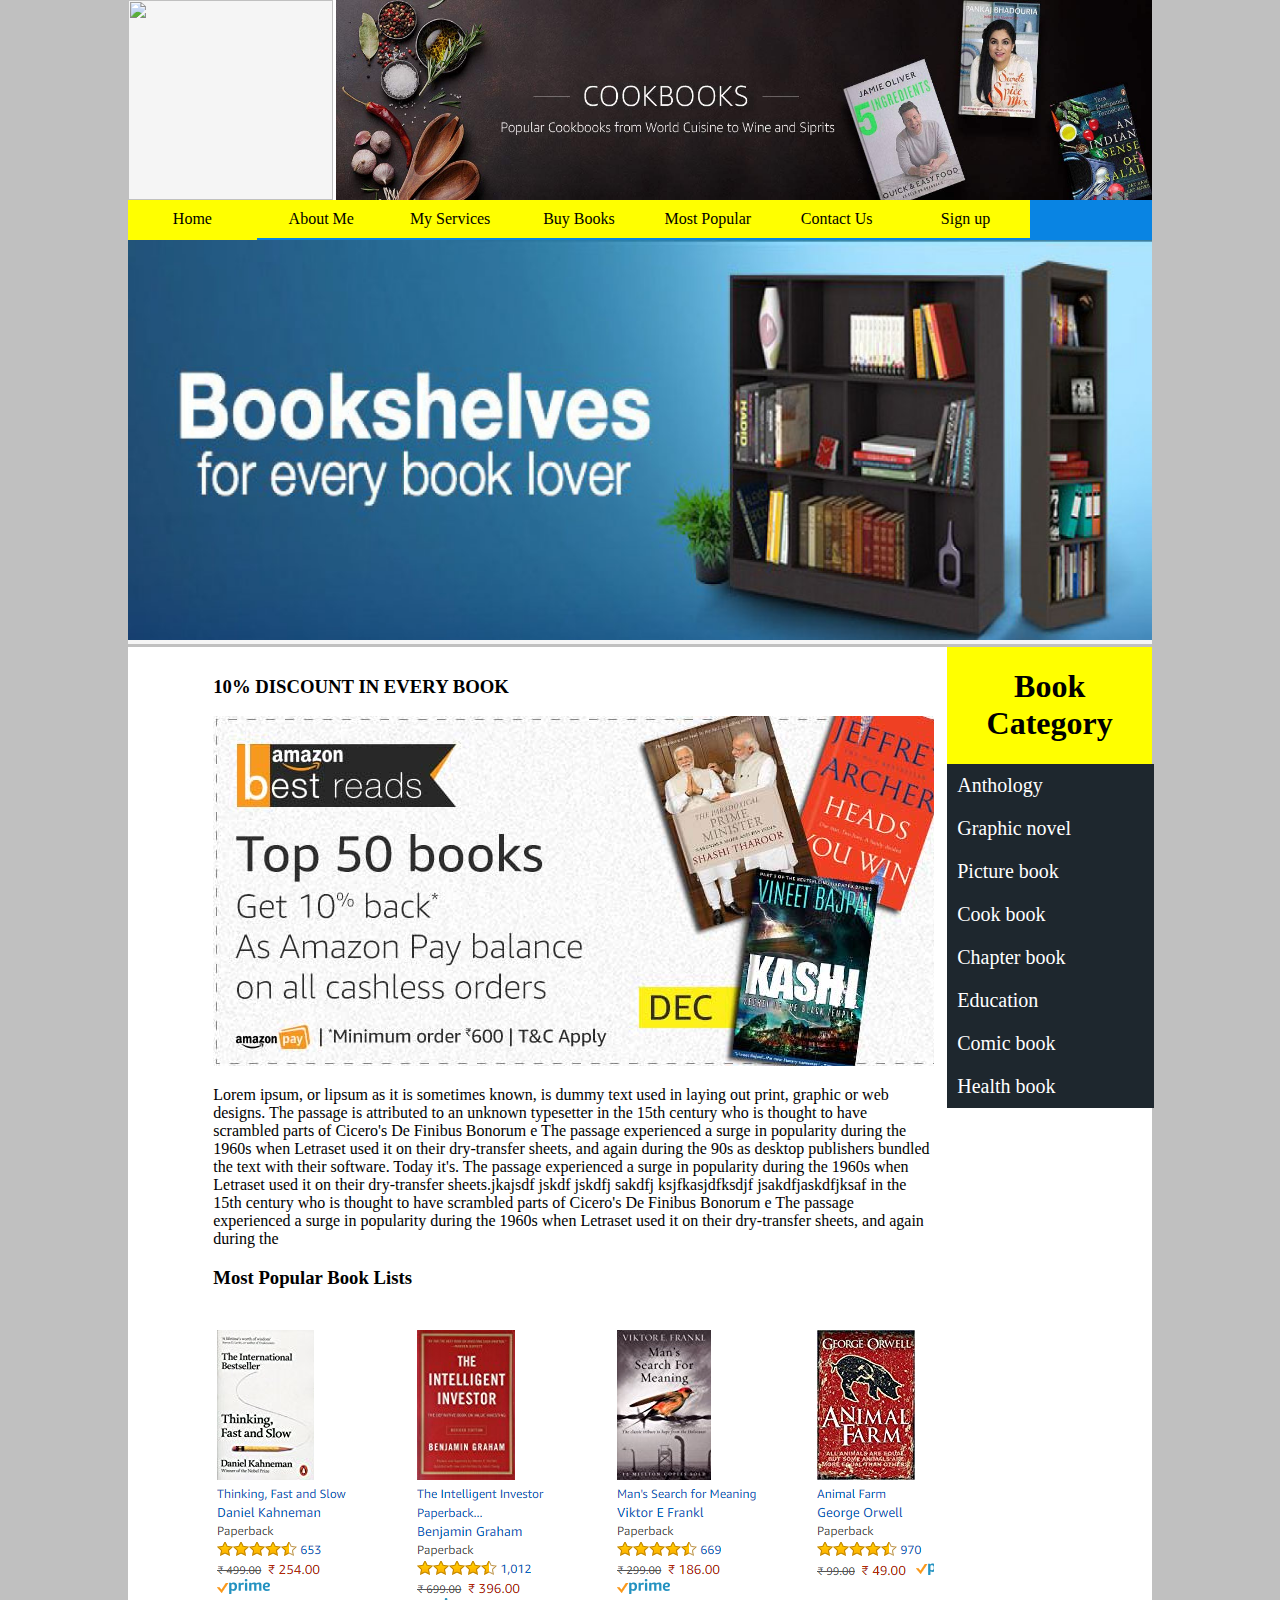
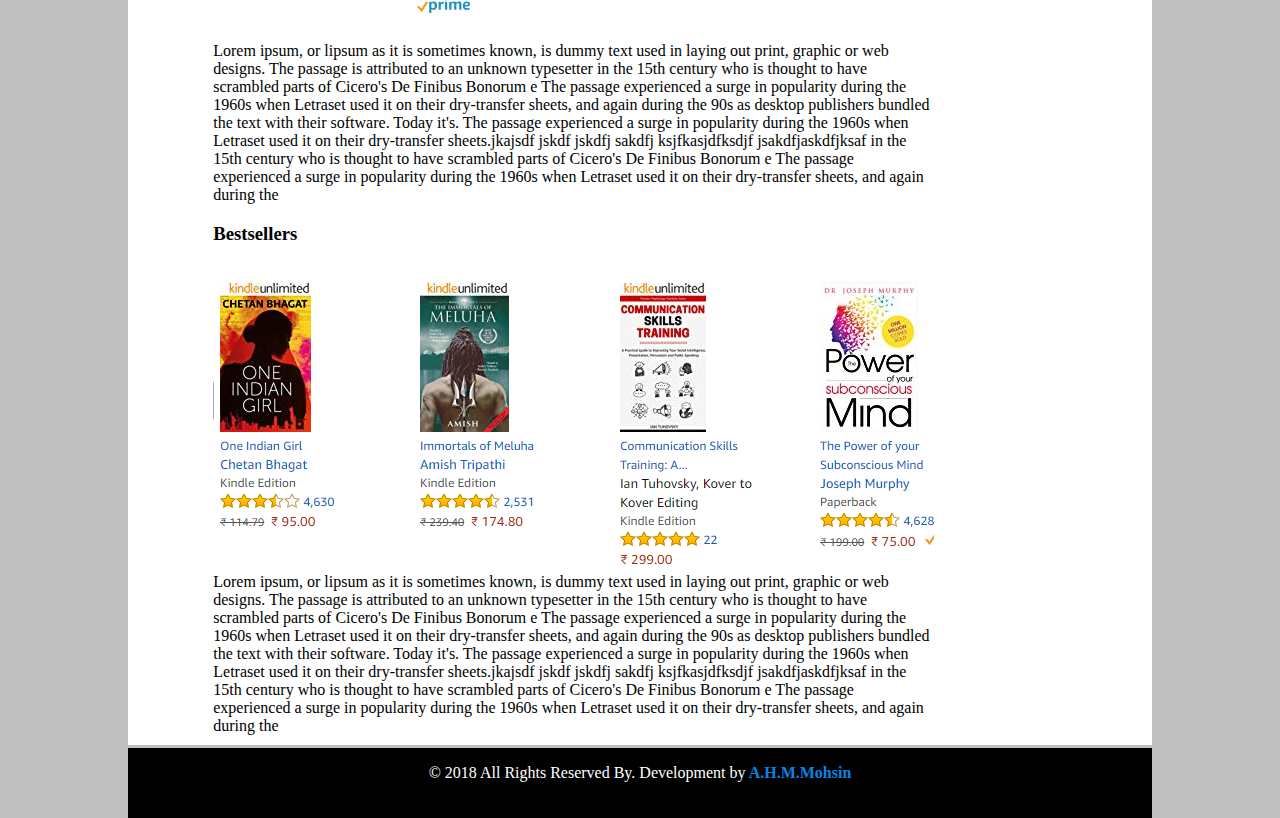
==== index.html @ 83778e08 "Add files via upload" ====
<!DOCTYPE html>
<!--
To change this license header, choose License Headers in Project Properties.
To change this template file, choose Tools | Templates
and open the template in the editor.
-->
<html>
    <head>
        <title>Css Layout</title>
        <meta charset="UTF-8">
        <meta name="viewport" content="width=device-width, initial-scale=1.0">
        <link href="style.css" rel="stylesheet" type="text/css"/>
        <link rel="icon" href="favicon.ico" type="image/x-icon">
    </head>
    <body>
        <div id="wraffer">


            <div id="header_wraffer">
                <div id="logo">
                    <img src="logo.jpg" width="100" alt=""/>
                </div>
                <div id="banner">
                    <img src="1500X350.jpg" width="100" alt=""/>
                    <br>
                    <h1>Primeasia University</h1>
                    
                </div>
            </div>


            <div id="menu">
                <ul>
                    <li><a href="index.html">Home</a></li>
                    <li><a href="">About Me</a></li>
                    <li><a href="signup.html">My Services</a></li>
                    <li><a href="">Buy Books</a></li>
                    <li><a href="">Most Popular</a></li>
                    <li><a href="">Contact Us</a></li>
                    <li><a href="signup.html">Sign up</a></li>
                    <li><a href="signin.html">Sign In</a></li>
                </ul>
            </div>
            
            
            <div
			id="slider">
                <img src="MainBanner1.jpg" alt=""/>
            </div>
            

            <div id="content_wraffer">
                <div id="left_content">
                    <h1 style="color:black;text-align:center  ">Book Category</h1>
                    <ul>
                        <li><a href="https://www.amazon.in/s/ref=nb_sb_noss?url=node%3D1318073031&field-keywords=Anthology">Anthology</a></li>
                        <li><a href="https://www.amazon.in/s/ref=nb_sb_noss?url=node%3D1318073031&field-keywords=GRAPHIC+LOVER&rh=n%3A1318073031%2Ck%3AGRAPHIC+LOVER">Graphic novel</a></li>
                        <li><a href="https://www.amazon.in/s/ref=nb_sb_noss?url=node%3D1318073031&field-keywords=Picture+book&rh=n%3A976389031%2Cn%3A1318073031%2Ck%3APicture+book">Picture book</a></li>
                        <li><a href="https://www.amazon.in/s/ref=nb_sb_noss?url=search-alias%3Dstripbooks&field-keywords=Cook+book&rh=n%3A976389031%2Ck%3ACook+book">Cook book</a></li>
                        <li><a href="https://www.amazon.in/s/ref=nb_sb_noss_2?url=search-alias%3Dstripbooks&field-keywords=Chapter+book&rh=n%3A976389031%2Ck%3AChapter+book">Chapter book</a></li>
                        <li><a href="https://www.amazon.in/s/ref=nb_sb_noss_2?url=search-alias%3Dstripbooks&field-keywords=Education&rh=n%3A976389031%2Ck%3AEducation">Education</a></li>
                        <li><a href="https://www.amazon.in/b/ref=gbpp_itr_m-3_6002_Children?node=1318073031&ie=UTF8">Comic book</a></li>
                        <li><a href="">Health book</a></li>
                      
                    </ul>
					
					
                </div>
                <div id="mid_content">
                    <h3>
                        10% DISCOUNT IN EVERY BOOK
                    </h3>
                    
                    <div id="img1">
                <img src="1150590_in_books_amazon_best_reads_december18_750x350_1543051657.jpg" alt=""/>
            </div>
            
                        
                    <p>
Lorem ipsum, or lipsum as it is sometimes known, is dummy text used in laying out print, graphic or web designs. The passage is attributed to an unknown typesetter in the 15th century who is thought to have scrambled parts of Cicero's De Finibus Bonorum e The passage experienced a surge in popularity during the 1960s when Letraset used it on their dry-transfer sheets, and again during the 90s as desktop publishers bundled the text with their software. Today it's. The passage experienced a surge in popularity during the 1960s when Letraset used it on their dry-transfer sheets.jkajsdf jskdf jskdfj sakdfj ksjfkasjdfksdjf jsakdfjaskdfjksaf in the 15th century who is thought to have scrambled parts of Cicero's De Finibus Bonorum e The passage experienced a surge in popularity during the 1960s when Letraset used it on their dry-transfer sheets, and again during the                     </p>
                    <h3>
                        Most Popular Book Lists
                    </h3>
                        <div id="img2">
                <img src="Capture2.PNG" alt=""/>
            </div>
                    <p>
Lorem ipsum, or lipsum as it is sometimes known, is dummy text used in laying out print, graphic or web designs. The passage is attributed to an unknown typesetter in the 15th century who is thought to have scrambled parts of Cicero's De Finibus Bonorum e The passage experienced a surge in popularity during the 1960s when Letraset used it on their dry-transfer sheets, and again during the 90s as desktop publishers bundled the text with their software. Today it's. The passage experienced a surge in popularity during the 1960s when Letraset used it on their dry-transfer sheets.jkajsdf jskdf jskdfj sakdfj ksjfkasjdfksdjf jsakdfjaskdfjksaf in the 15th century who is thought to have scrambled parts of Cicero's De Finibus Bonorum e The passage experienced a surge in popularity during the 1960s when Letraset used it on their dry-transfer sheets, and again during the                    
                    <h3>
                        Bestsellers
                    </h3>
                          <div id="img3">
                <img src="Capture.PNG" alt=""/>
            </div>
Lorem ipsum, or lipsum as it is sometimes known, is dummy text used in laying out print, graphic or web designs. The passage is attributed to an unknown typesetter in the 15th century who is thought to have scrambled parts of Cicero's De Finibus Bonorum e The passage experienced a surge in popularity during the 1960s when Letraset used it on their dry-transfer sheets, and again during the 90s as desktop publishers bundled the text with their software. Today it's. The passage experienced a surge in popularity during the 1960s when Letraset used it on their dry-transfer sheets.jkajsdf jskdf jskdfj sakdfj ksjfkasjdfksdjf jsakdfjaskdfjksaf in the 15th century who is thought to have scrambled parts of Cicero's De Finibus Bonorum e The passage experienced a surge in popularity during the 1960s when Letraset used it on their dry-transfer sheets, and again during the                 </div>
                <!--<div id="right_content"></div>-->
            </div>

            <div id='footer'>
                <p> © 2018 All Rights Reserved By. Development by<b style="color: #0984e3"> A.H.M.Mohsin</b></p>
            </div>
        </div>
    </body>
</html>
---- style.css ----
body{
    margin:auto 10%; 
    background:silver; 
}

#wraffer{
    background-color:white;
    width:100%; 
    height:auto; 
}

#header_wraffer{
    background-color:white;
    width:100%;
    height:200px; 
    float:left; 
}

#logo{
    background-color:whitesmoke;
    width:20%;
    height: 200px;
    float: left;
    margin-right:0.3%;  

}
#logo img{
    width:100%;
    height:200px; 
}

#banner{
    background-color:black;
    width:79.7%;
    height: 200px;
    float:left; 
    color:white;
    text-align:center;

    font-size: 30px;
}
#banner img{
    width:100%;
    height:100%; 
}

#menu{
    float:right;
    background:#0984e3;
    width:100%;
    height:40px; 
    margin-top:00px;
     

}

#menu ul{
    margin:0px;
    padding:0px; 
}

#menu ul li{
    float:left;
    background:yellow;
    list-style-type: none;
    margin-left:00px; 
    font-size:16px;
    padding:10px;
    width:10.63%;
    font-style: normal;
    /*height:70px;*/ 
    text-align:center; 
    transition:all 1s; 
     
    border-radius:00px 00px ; 
}


#menu ul li a{
    text-decoration:none;
    color:black; 
}


#menu ul :hover{
    background:#0984e2;
    color:white; 
    transition:all 1s;
    border-radius:00px 00px ; 
}


#slider{
    background:whitesmoke;
    width:100%;
    height:auto;
float:left; 
}

#slider img{
    width:100%;
    height:400px; 
}
#slider img{
	width: 10%;
	margin: auto;
	overflow: hidden;
}
#slider img{
	width: 100%;
	transition: .8s;
}
#slider img:hover{
	transform: scale(1.1);
}


#content_wraffer{
    background-color:white;
    width:100%;
    height:auto; 
    margin-top:3px;
    float:right; 
}

#left_content{
    background-color:yellow;
    width:20%;
    height:auto; 
    float:right;

}
#left_content ul{
    margin:0px;
    padding:0px; 
}

#left_content ul li{
    /*float:left;*/
    background:#1e272e;
    list-style-type: none;
    margin-bottom:00px; 
    font-size:20px;
    padding:10px;
    width:91%; 
    /*height:70px;*/ 
    text-align:left; 
}

#left_content ul li a{
    text-decoration:none;
    color:white; 
}

#mid_content{
    background-color:white;
    width:70.4%;
    height:auto; 
    float:right;
    margin-left:0.3%; 
    margin-right:0.3%; 
    padding:10px; 
}
#img1{
	width: 10%;
	margin: auto;
	overflow: hidden;
}
#img1{
	width: 100%;
	transition: .8s;
}
#img1:hover{
	transform: scale(1.1);
}
#img2{
	width: 10%;
	margin: auto;
	overflow: hidden;
}
#img2{
	width: 100%;
	transition: .8s;
}
#img2:hover{
	transform: scale(1.1);
}
#img3{
	width: 10%;
	margin: auto;
	overflow: hidden;
}
#img3{
	width: 100%;
	transition: .8s;
}
#img3:hover{
	transform: scale(1.1);
}

/*#right_content{
    background-color:black;
    width:25%;
    height:500px; 
    float:left; 
}*/

#footer{
    background:black;
    width:100%;
    height:70px; 
    margin-top:3px;
    float:left; 
    text-align: center;
    color:white; 
}
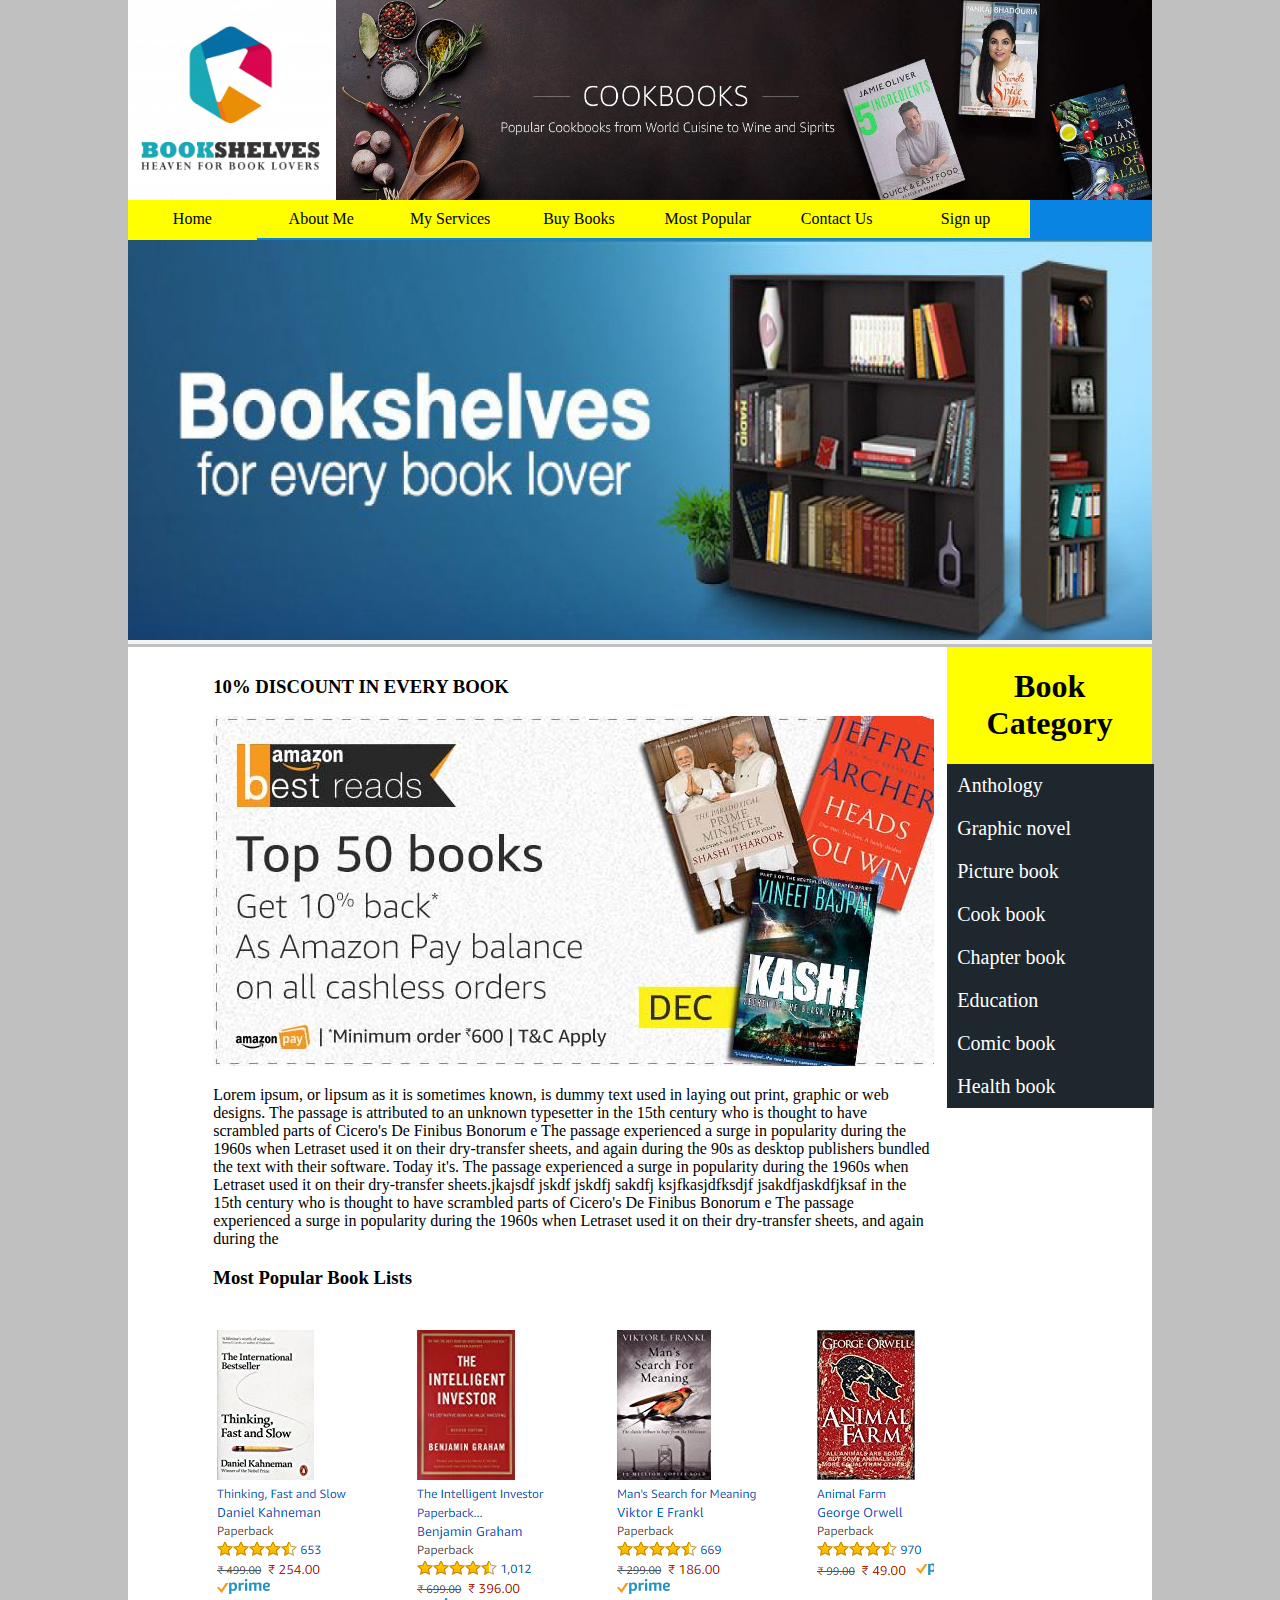
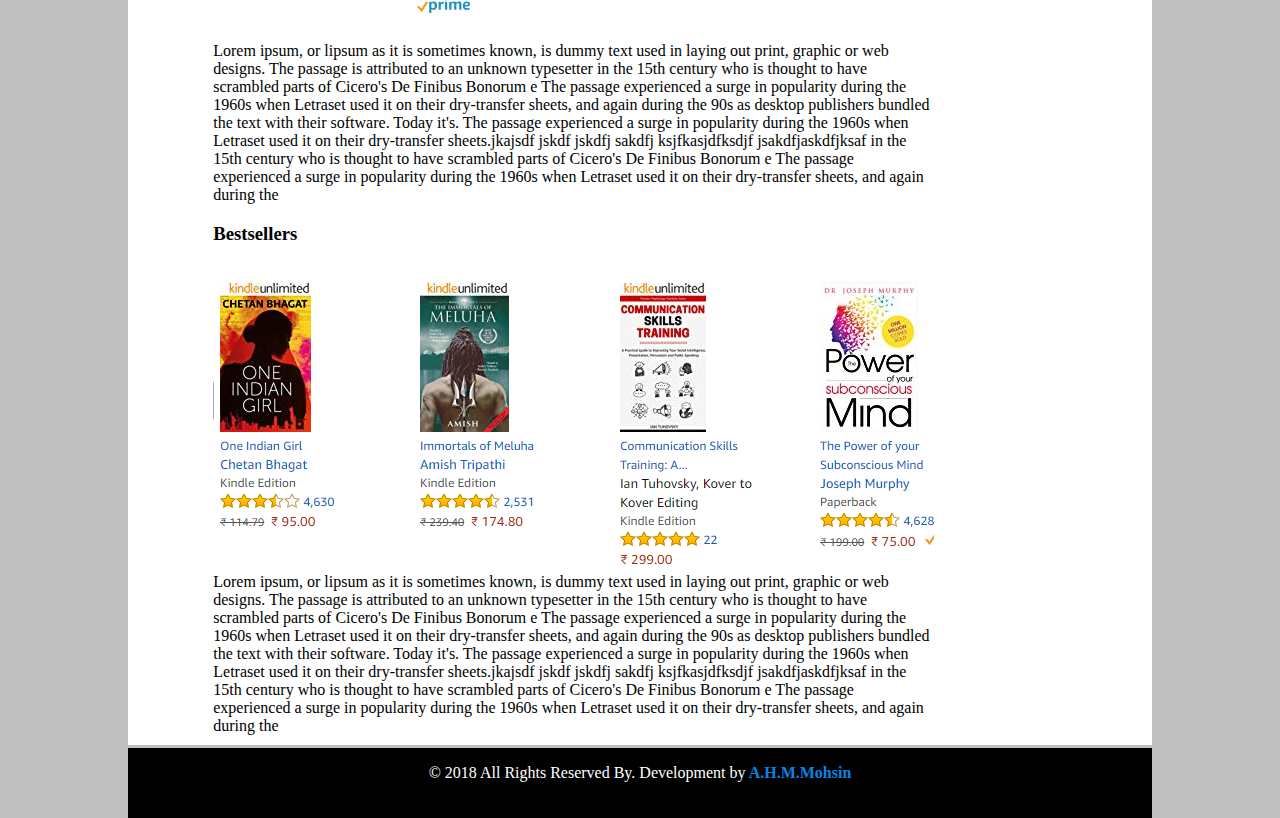
==== commit e6016df5: "Update index.html" ====
--- a/index.html
+++ b/index.html
@@ -18,7 +18,7 @@
 
             <div id="header_wraffer">
                 <div id="logo">
-                    <img src="logo.jpg" width="100" alt=""/>
+                    <img src="LOGO.jpg" width="100" alt=""/>
                 </div>
                 <div id="banner">
                     <img src="1500X350.jpg" width="100" alt=""/>
